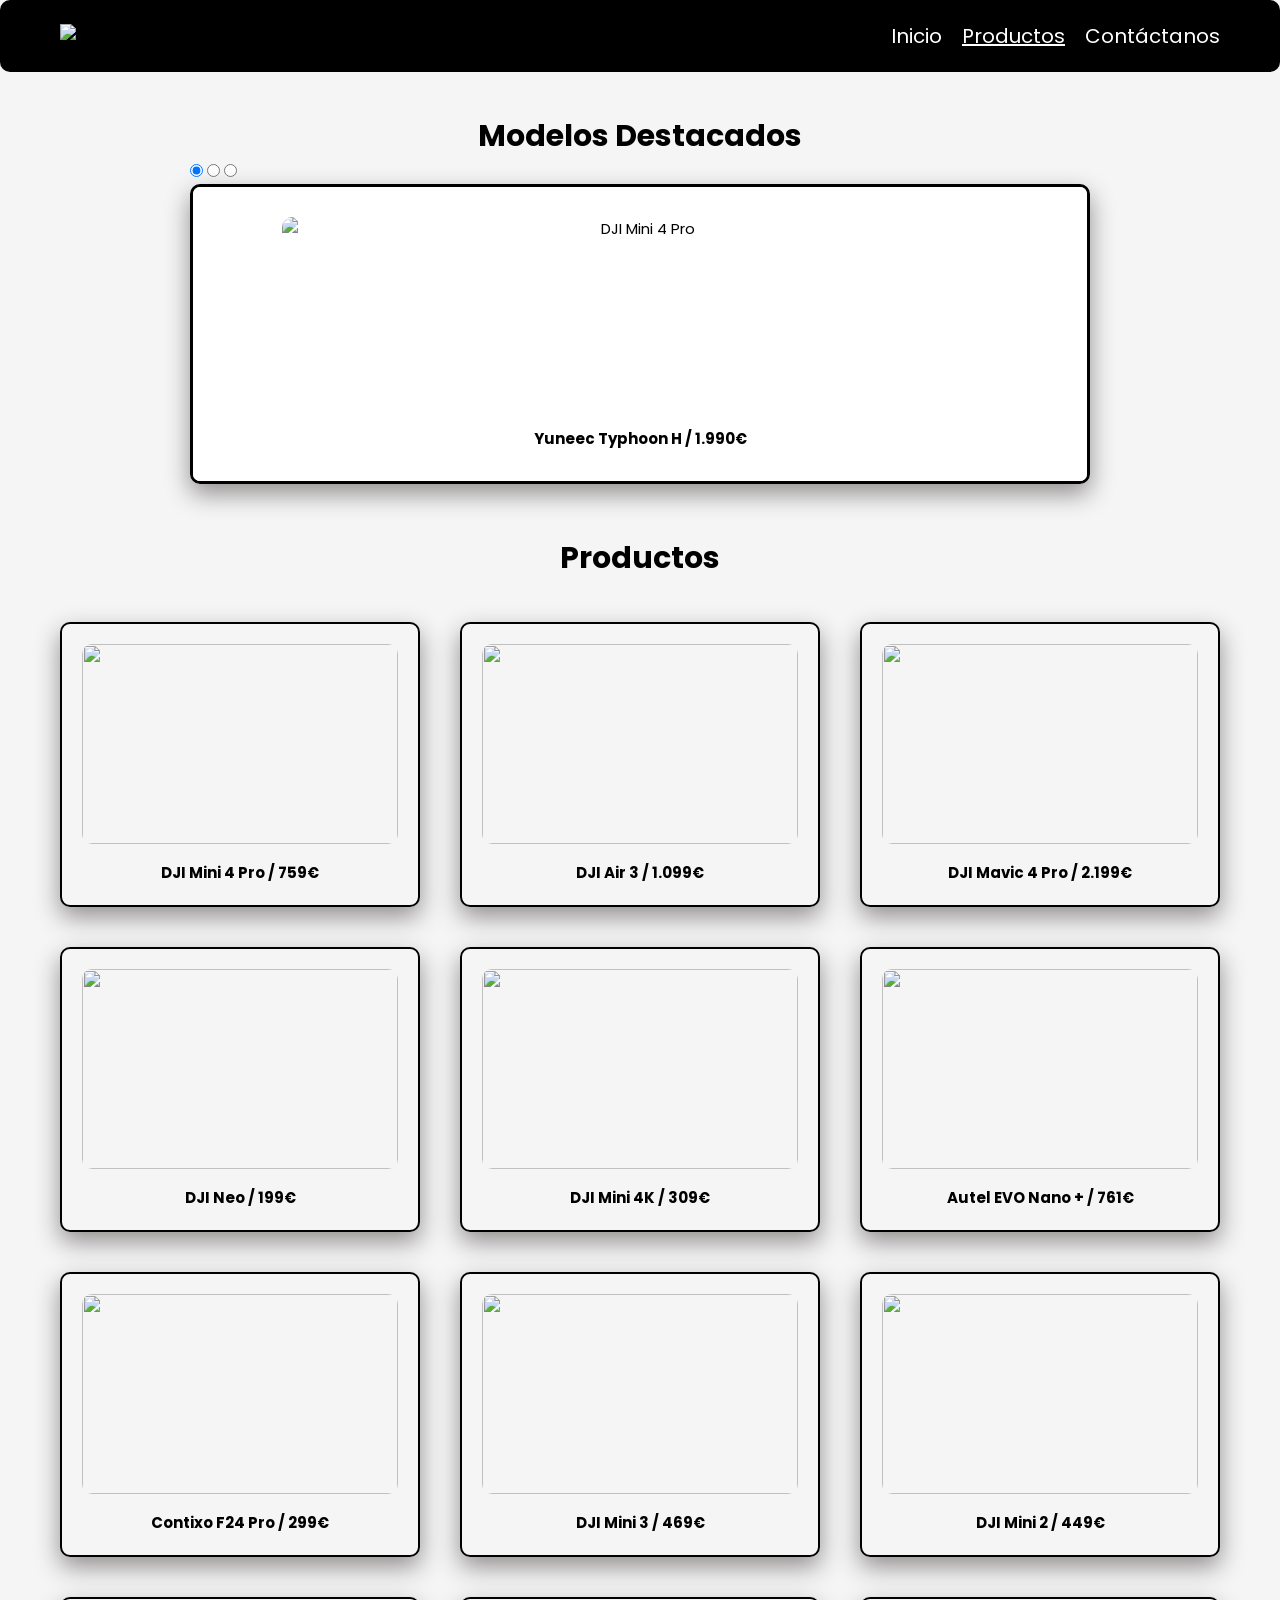
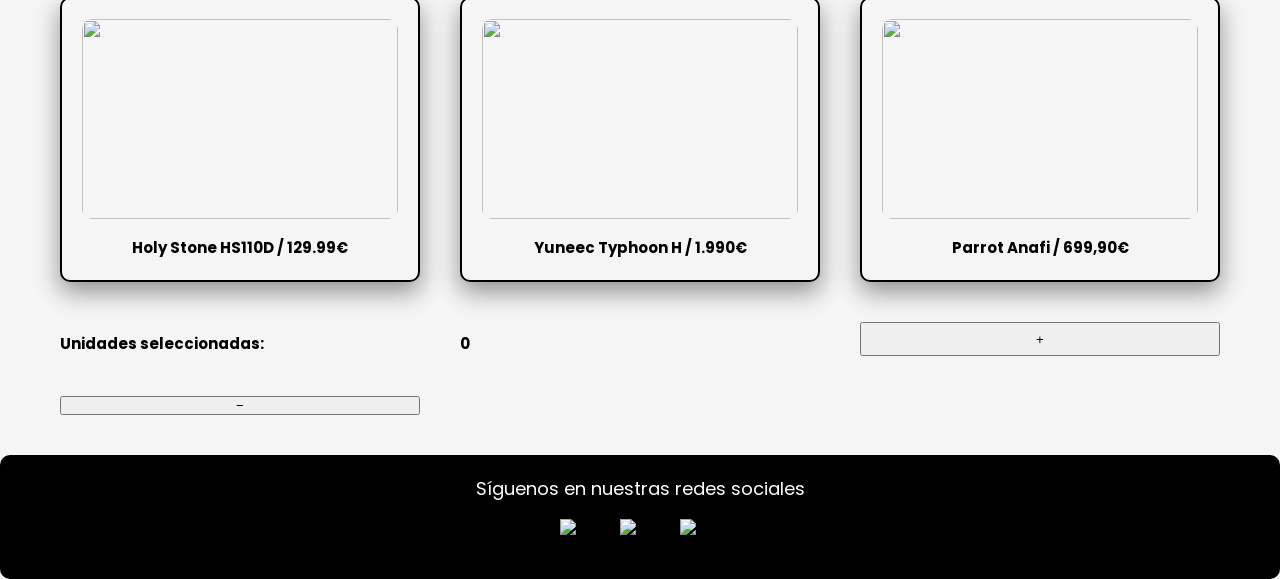
==== Proyecto LND Josué Rivero/productos.html @ 61ca2894 "Add files via upload" ====
<!DOCTYPE html>
<html lang="en">
<head>
    <meta charset="UTF-8">
    <meta name="viewport" content="width=device-width, initial-scale=1.0">
    <title>SkyDrone</title>
    <link rel="icon" type="image/x-icon" href="imágenes/favicon.png">
    <link href='https://fonts.googleapis.com/css?family=Poppins' rel='stylesheet'>
    <link rel="stylesheet" href="productos.css">
</head>
<body>

    <!-- HEADER -->
    <header>
        <img src="imágenes/Logo.png" alt="logo" id="logo">
        <div>
            <!-- MENÚ -->
            <nav>
                <a href="inicio.html">Inicio</a>
                <a href="productos.html">Productos</a>
                <a href="contáctanos.html">Contáctanos</a>
            </nav>
        </div>
    </header>

    <div class="slideshow">

        <h1>Modelos Destacados</h1>

        <!-- RADIOS PARA CONTROLAR EL SLIDESHOW -->
        <input type="radio" name="slide" id="slide1" checked>
        <input type="radio" name="slide" id="slide2">
        <input type="radio" name="slide" id="slide3">

        <!-- SLIDES -->
        <div class="slides">
            <div class="slide s2">
                <img src="imágenes/DJI Air 3.jpg" alt="DJI Air 3">
                <p>DJI Air 3 / 1.099€</p>
            </div>
            <div class="slide s1">
                <img src="imágenes/Yuneec Typhoon H.jpg" alt="DJI Mini 4 Pro">
                <p>Yuneec Typhoon H / 1.990€</p>
            </div>
            <div class="slide s3">
                <img src="imágenes/DJI Mini 4 Pro.jpg" alt="DJI Mavic 4 Pro">
                <p>DJI Mini 4 Pro / 759€</p>
            </div>
        </div>

        <!-- CONTROLES -->
        <div class="controles">
            <label for="slide1"></label>
            <label for="slide2"></label>
            <label for="slide3"></label>
        </div>
    </div>

    <!-- PRODUCTOS -->
    <h1>Productos</h1>
    <section>
        <div class="productos_1">
            <img src="imágenes/DJI Mini 4 Pro.jpg">
            <p>
               DJI Mini 4 Pro / 759€
            </p>
        </div>

        <div class="productos_1">
            <img src="imágenes/DJI Air 3.jpg">
            <p>
              DJI Air 3 / 1.099€
            </p>
        </div>

        <div class="productos_1">
            <img src="imágenes/DJI Mavic 4 Pro.jpg">
            <p>
                DJI Mavic 4 Pro / 2.199€
            </p>
        </div>

        <div class="productos_2">
            <img src="imágenes/DJI Neo.jpg">
            <p>
                DJI Neo / 199€
            </p>
        </div>

        <div class="productos_2">
            <img src="imágenes/DJI Mini 4K.jpg">
            <p>
                DJI Mini 4K / 309€
            </p>
        </div>

        <div class="productos_2">
            <img src="imágenes/Autel EVO Nano +.jpg">
            <p>
                Autel EVO Nano + / 761€
            </p>
        </div>

        <div class="productos_3">
            <img src="imágenes/Contixo F24 Pro.jpg">
            <p>
               Contixo F24 Pro / 299€
            </p>
        </div>

        <div class="productos_3">
            <img src="imágenes/DJI Mini 3.jpg">
            <p>
                DJI Mini 3 / 469€
            </p>
        </div>

        <div class="productos_3">
            <img src="imágenes/DJI Mini 2.jpg">
            <p>
               DJI Mini 2 / 449€
            </p>
        </div>

        <div class="productos_4">
            <img src="imágenes/Holy Stone HS110D.jpg">
            <p>
                Holy Stone HS110D / 129.99€
            </p>
        </div>

        <div class="productos_4">
            <img src="imágenes/Yuneec Typhoon H.jpg">
            <p>
                Yuneec Typhoon H / 1.990€
            </p>
        </div>

        <div class="productos_4">
            <img src="imágenes/Parrot Anafi.jpg">
            <p>
                Parrot Anafi / 699,90€
            </p>
        </div>

        <!-- CONTADOR DE UNIDADES -->
        <p>Unidades seleccionadas:</p>
        <p id="contador">0</p>

        <button onclick="incrementar()">+</button>
        <button onclick="decrementar()">−</button>
    </section>

    <!-- FOOTER -->
    <footer>
        <div id="texto">
            <p>Síguenos en nuestras redes sociales</p>
        </div>
        <div id="imagenes">
            <img class="redes_sociales" src="imágenes/instagram_logo-removebg-preview.png" alt="instagram">
            <img class="redes_sociales" src="imágenes/tiktok-removebg-preview.png" alt="tiktok">
            <img class="redes_sociales" src="imágenes/twitter-removebg-preview.png" alt="twitter">
        </div>
    </footer>
</body>
<script src="contador de unidades.js"></script>
<script src="resaltar enlace activo.js"></script>
</html>
---- Proyecto LND Josué Rivero/productos.css ----
* {
    margin: 0;
    padding: 0;
    box-sizing: border-box;
}

/*FUENTE DEL TEXTO*/
body {
    font-family: 'Poppins';font-size: 15px;
    background-color: #f5f5f5;
    line-height: 1.6;
}

/*HEADER*/
header {
    display: flex;
    align-items: center;
    justify-content: space-between;
    background-color: black;
    padding: 15px 20px;
    width: 100%;
    border-radius: 10px;
}

header img {
    width: 140px;
}

header nav {
    display: flex;
    gap: 20px;
}

header nav a {
    color: white;
    text-decoration: none;
    font-size: 16px;
}

/*SLIDESHOW*/
.slideshow {
    position: relative;
    width: 100%;
    max-width: 900px;
    margin: 20px auto 50px auto;
}

.slideshow h1 {
    text-align: center;
    padding-top: 20px;
}

/*CONTENEDOR DE SLIDES*/
.slides {
    position: relative;
    border: solid;
    width: 100%;
    height: 300px;
    overflow: hidden;
    border-radius: 10px;
    box-shadow: 0 10px 25px rgb(146, 142, 142);
}

/*CADA SLIDE*/
.slide {
    position: absolute;
    width: 100%;
    height: 100%;
    opacity: 0;
    transition: opacity 0.6s ease;
    display: flex;
    flex-direction: column;
    justify-content: center;
    align-items: center;
    text-align: center;
    background-color: #fff;
}

.slide img {
    width: 80%;
    height: 200px;
    object-fit: cover;
    border-radius: 10px;
}

.slide p {
    margin-top: 10px;
    font-weight: bold;
}

/*MOSTRAR SLIDE CUANDO EL RADIO CORRESPONDIENTE ESTÁ SELECCIONADO*/
#slide1:checked ~ .slides .s1,
#slide2:checked ~ .slides .s2,
#slide3:checked ~ .slides .s3 {
    opacity: 1;
    z-index: 1;
}

/*CONTROLES (RADIO)*/
.controls {
    display: flex;
    justify-content: center;
    margin-top: 15px;
    gap: 15px;
}

.controls label {
    display: inline-block;
    width: 15px;
    height: 15px;
    background: gray;
    border-radius: 50%;
    cursor: pointer;
}

#slide1:checked ~ .controls label[for="slide1"],
#slide2:checked ~ .controls label[for="slide2"],
#slide3:checked ~ .controls label[for="slide3"] {
    background: black;
}

h1 {
    text-align: center;
}

/*PRODUCTOS*/
section {
    max-width: 1200px;
    margin: auto;
    padding: 40px 20px;
    display: grid;
    grid-template-columns: 1fr;
    gap: 30px;
}

section div {
    border: 2px solid black;
    border-radius: 10px;
    padding: 20px;
    text-align: center;
    box-shadow: 0 10px 25px rgb(146, 142, 142);
}

section img {
    width: 100%;
    height: 200px;
    object-fit: cover;
    border-radius: 10px;
}

section p {
    margin-top: 10px;
    font-weight: bold;
}

/*EFECTO HOVER*/
.productos_1,
.productos_2,
.productos_3,
.productos_4 {
    transition: all 0.4s ease;
}

.productos_1:hover,
.productos_2:hover,
.productos_3:hover,
.productos_4:hover {
    transform: translateY(-10px);
    box-shadow: 0 20px 40px rgba(0,0,0,0.3);
}

section div img {
    transition: transform 0.4s ease;
}

section div:hover img {
    transform: scale(1.08);
}

/*FOOTER*/
footer {
    display: flex;
    flex-direction: column;
    align-items: center;
    justify-content: center;
    background-color: black;
    width: 100%;
    padding: 20px 0;
    border-radius: 10px;
}

footer #texto {
    text-align: center;
    margin-bottom: 15px;
}

footer p {
    color: white;
    font-size: large;
    margin: 0;
}

footer #imagenes {
    display: flex;
    justify-content: center;
    gap: 20px;
}

footer img {
    width: 40px;
}

/*MEDIA QUERIES*/
@media (min-width: 768px) {
    section {
        grid-template-columns: repeat(2, 1fr);
    }

    header nav a {
        font-size: 18px;
    }
}

@media (min-width: 1024px) {
    section {
        grid-template-columns: repeat(3, 1fr);
        gap: 40px;
    }

    header {
        padding: 20px 60px;
    }

    header nav a {
        font-size: 20px;
    }
}
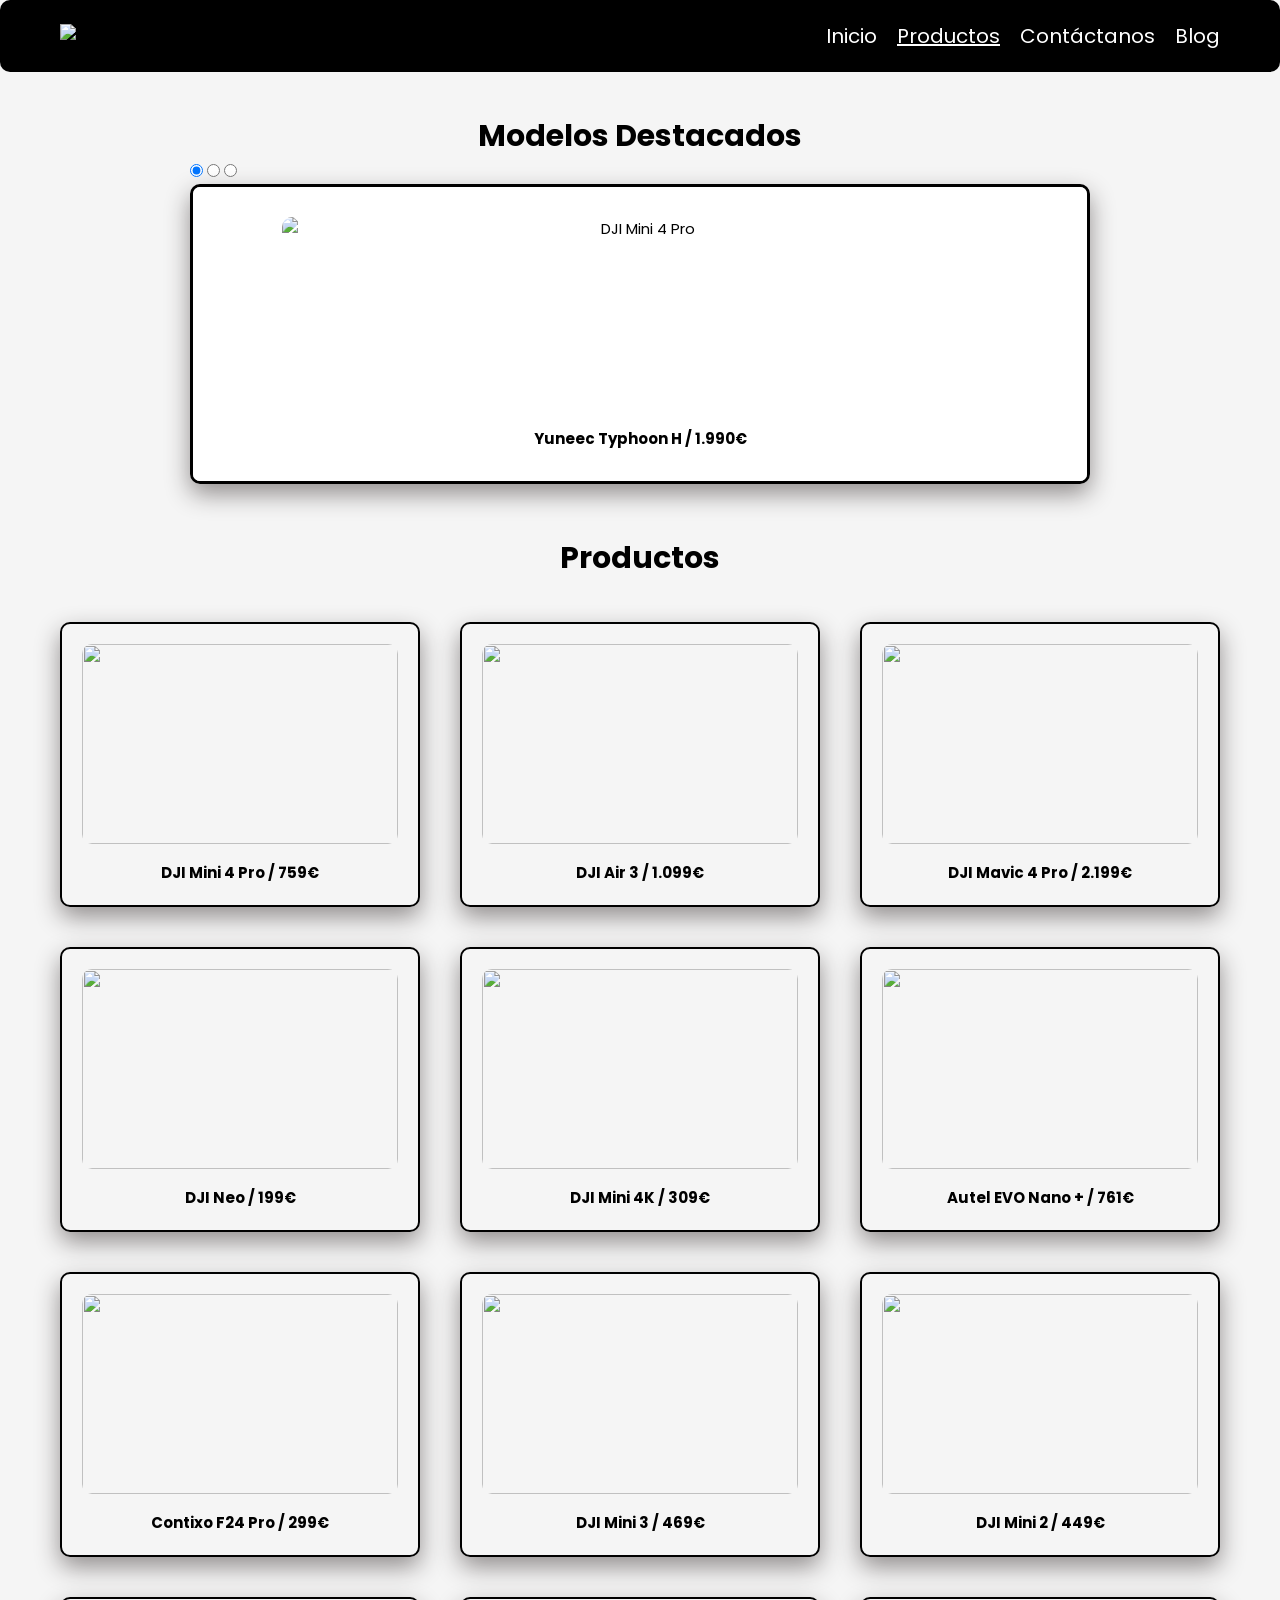
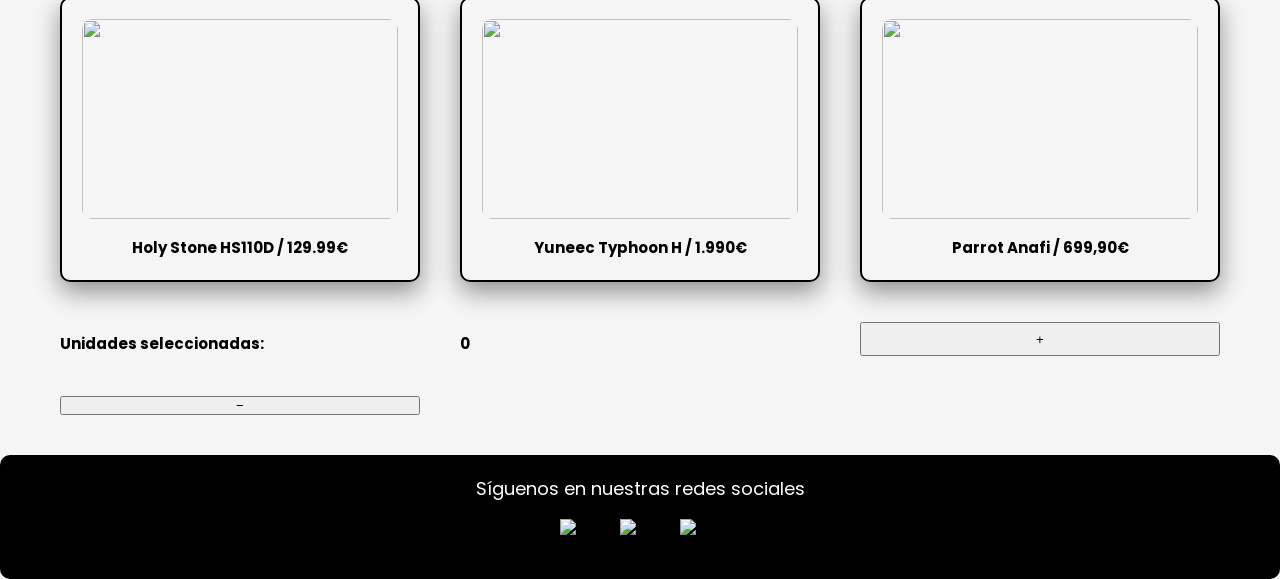
==== commit 3507eae3: "Add files via upload" ====
--- a/Proyecto LND Josué Rivero/productos.html
+++ b/Proyecto LND Josué Rivero/productos.html
@@ -19,6 +19,7 @@
                 <a href="inicio.html">Inicio</a>
                 <a href="productos.html">Productos</a>
                 <a href="contáctanos.html">Contáctanos</a>
+                <a href="blog.html">Blog</a>
             </nav>
         </div>
     </header>
